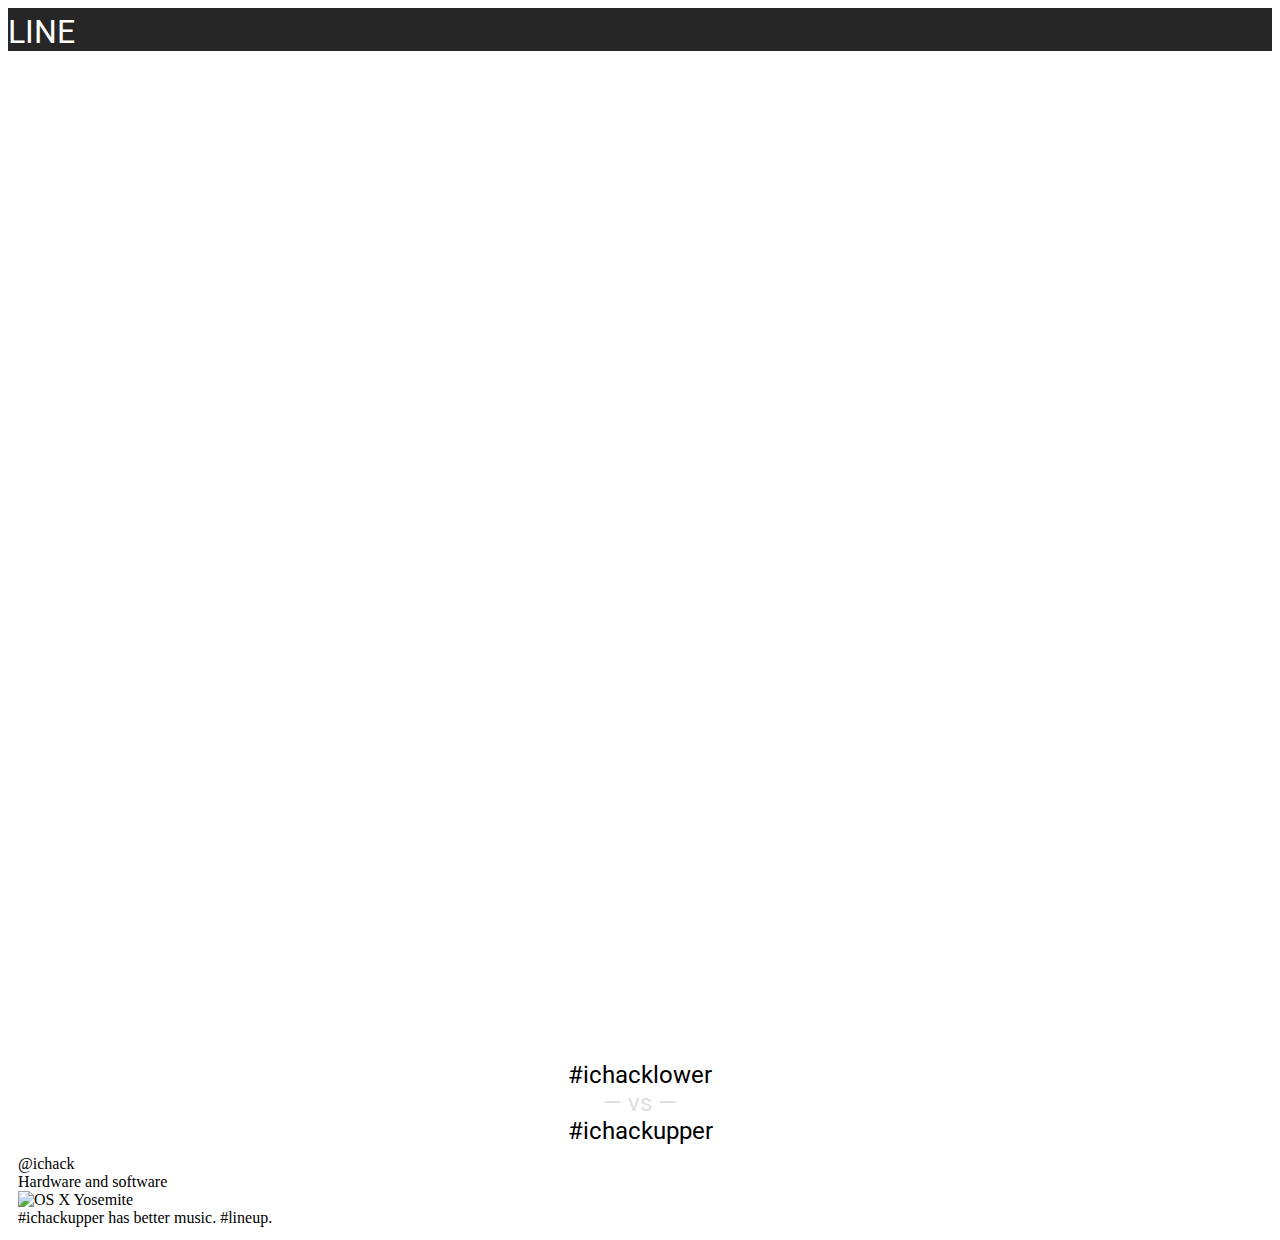
==== templates/testline.html @ 77a41c75 "Rough skeleton" ====
<html>
  <head>
  <script src="https://cdnjs.cloudflare.com/ajax/libs/smoothie/1.34.0/smoothie.js"></script>
  <link href="https://fonts.googleapis.com/css?family=Roboto:100" rel="stylesheet">
  <link rel="stylesheet" href="https://unpkg.com/spectre.css/dist/spectre.min.css">
  <link rel="stylesheet" href="https://unpkg.com/spectre.css/dist/spectre-exp.min.css">
  <link rel="stylesheet" href="https://unpkg.com/spectre.css/dist/spectre-icons.min.css">
  <link rel="stylesheet" href="style.css">

  </head>
  <body>
    <header class="navbar">
      <section class="navbar-section">
        <!-- <a href="#" class="btn btn-link">Docs</a>
        <a href="#" class="btn btn-link">Examples</a> -->
      </section>
      <section class="navbar-center">
        <span class="logo">LINE</span>
      </section>
      <section class="navbar-section">
        <!-- <a href="#" class="btn btn-link">Twitter</a>
        <a href="#" class="btn btn-link">GitHub</a> -->
      </section>
    </header>

    <div id="page" class="container" style="padding-bottom: 5px;">
      <div class="columns">
      <div class="col-12">
        <canvas id="line" width="2000px" height="1000px"></canvas>
      </div>
      </div>

      <div class="columns hashtags">
        <div class="col-5">#ichacklower</div>
        <div class="col-2 vs">vs</div>
        <div class="col-5">#ichackupper</div>
      </div>

      <div class="columns feeds">
        <div class="col-5">
          <div class="card">
              <div class="card-header">
                <div class="card-title h5">@ichack</div>
                <div class="card-subtitle text-gray">Hardware and software</div>
              </div>
              <div class="card-image">
                <img class="img-responsive" src="test.jpg" alt="OS X Yosemite">
              </div>
              <div class="card-body">
                #ichackupper has better music. #lineup.
              </div>
            </div>

        </div>
        <div class="col-5"></div>
      </div>

    </div>
    <script type="text/javascript">

      // Random data
      var line1 = new TimeSeries();
      var line2 = new TimeSeries();
      setInterval(function() {
        line1.append(new Date().getTime(), Math.random());
        line2.append(new Date().getTime(), Math.random());
      }, 1000);

			window.addEventListener('resize', resizeCanvas, false);

    function resizeCanvas() {
						var canvas = document.getElementById("line");
            canvas.width = window.innerWidth;
            canvas.height = Math.max(450, window.innerHeight*0.60);

            /**
             * Your drawings need to be inside this function otherwise they will be reset when
             * you resize the browser window and the canvas goes will be cleared.
             */
    }
    resizeCanvas();

      var smoothie = new SmoothieChart(
        { grid: { strokeStyle: '#262626',
            fillStyle: '#262626',
            lineWidth: 1,
            millisPerLine: 250,
            verticalSections: 0
          }, labels: {
            disabled: false,
            fillStyle: "#656565",
            fontFamily: "Roboto, sans-serif",
            fontSize: 15,
            precision: 0
          }
        });
      smoothie.addTimeSeries(line1, { strokeStyle: '#d1d1d1', lineWidth: 2 });
      smoothie.addTimeSeries(line2, { strokeStyle: '#235ba0', lineWidth: 2 });

      smoothie.streamTo(document.getElementById("line"), 1000);
    </script>

  </body>
</html>
---- templates/style.css ----
.navbar {
  background-color: #262626;
  color: #FFF;
  padding-top: 5px;
}

.navbar a {
  color: #FFF;
  text-decoration: none;
}

span.logo {
  font-family: 'Roboto', sans-serif;
  font-size: 2em;
}

.hashtags {
  font-family: 'Roboto', sans-serif;
  text-align: center;
  font-size: 1.5em;
  padding-bottom: 10px;
  padding-top: 10px;
}

.vs::before {
  content: "\2014\00a0"
}

.vs::after {
  content: "\00a0\2014"
}

.vs {
  color: #dedede;
}

.feeds {
  padding-left: 10px;
  padding-right: 10px;
}
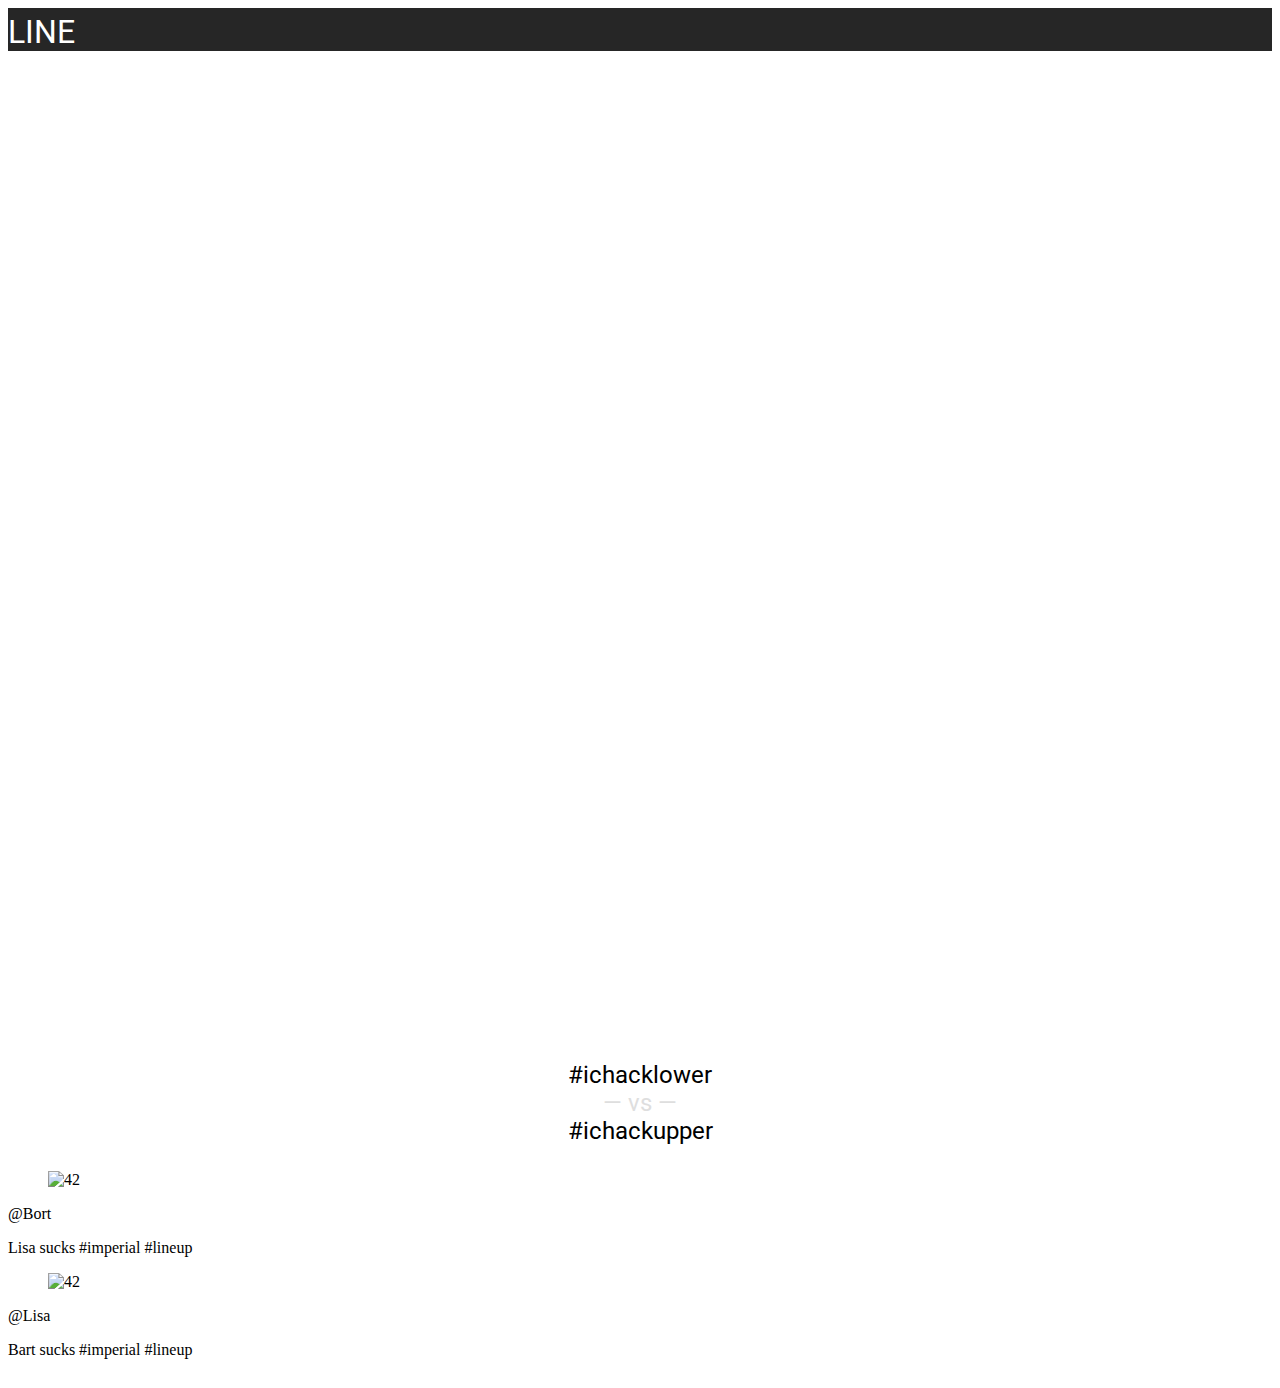
==== commit 584f7073: "Add Bart and Lisa's tweets" ====
--- a/templates/testline.html
+++ b/templates/testline.html
@@ -35,27 +35,43 @@
         <div class="col-2 vs">vs</div>
         <div class="col-5">#ichackupper</div>
       </div>
+      
+      <div class="columns">
+	<div class="col-1"></div>
+	<div class="col-4">
+	  <div class="tile">
+	    <div class="tile-icon">
+	      <div class="example-tile-icon">
+		<figure class="avatar avatar-xl" data-initial="YA" style="background-color: #FFF;">
+		  <img src="img/bart.jpg" alt="42">
+		</figure>
+	      </div>
+	    </div>
+	    <div class="tile-content">
+	      <p class="tile-title">@Bort</p>
+	      <p class="tile-subtitle text-gray">Lisa sucks #imperial #lineup</p>
+	    </div>
+	  </div>
+	</div>
+	<div class="col-2"></div>
+	<div class="col-5">
+	  <div class="tile">
+	    <div class="tile-icon">
+	      <div class="example-tile-icon">
+		<figure class="avatar avatar-xl" data-initial="YA" style="background-color: #FFF;">
+		  <img src="img/lisa.jpg" alt="42">
+		</figure>
+	      </div>
+	    </div>
+	    <div class="tile-content">
+	      <p class="tile-title">@Lisa</p>
+	      <p class="tile-subtitle text-gray">Bart sucks #imperial #lineup</p>
+	    </div>
+	  </div>
+	</div>
+      </div>
+    </div>
 
-      <div class="columns feeds">
-        <div class="col-5">
-          <div class="card">
-              <div class="card-header">
-                <div class="card-title h5">@ichack</div>
-                <div class="card-subtitle text-gray">Hardware and software</div>
-              </div>
-              <div class="card-image">
-                <img class="img-responsive" src="test.jpg" alt="OS X Yosemite">
-              </div>
-              <div class="card-body">
-                #ichackupper has better music. #lineup.
-              </div>
-            </div>
-
-        </div>
-        <div class="col-5"></div>
-      </div>
-
-    </div>
     <script type="text/javascript">
 
       // Random data
@@ -90,7 +106,7 @@
             disabled: false,
             fillStyle: "#656565",
             fontFamily: "Roboto, sans-serif",
-            fontSize: 15,
+            fontSize: 50,
             precision: 0
           }
         });
--- a/templates/style.css
+++ b/templates/style.css
@@ -38,3 +38,27 @@
   padding-left: 10px;
   padding-right: 10px;
 }
+
+.message {
+    float: right;
+    padding-right: 10px;
+}
+
+.card-text-head {
+    font-weight: bold;
+    padding-left: 20px;
+}
+
+.card-text-body {
+    padding-left: 10px;
+}
+
+span.line {
+  display: inline-block;
+}
+/*
+iframe[id^='twitter-widget-0'] {
+    height:600px !important;
+    margin-bottom:10px !important;
+    width:100% !important;
+}*/
